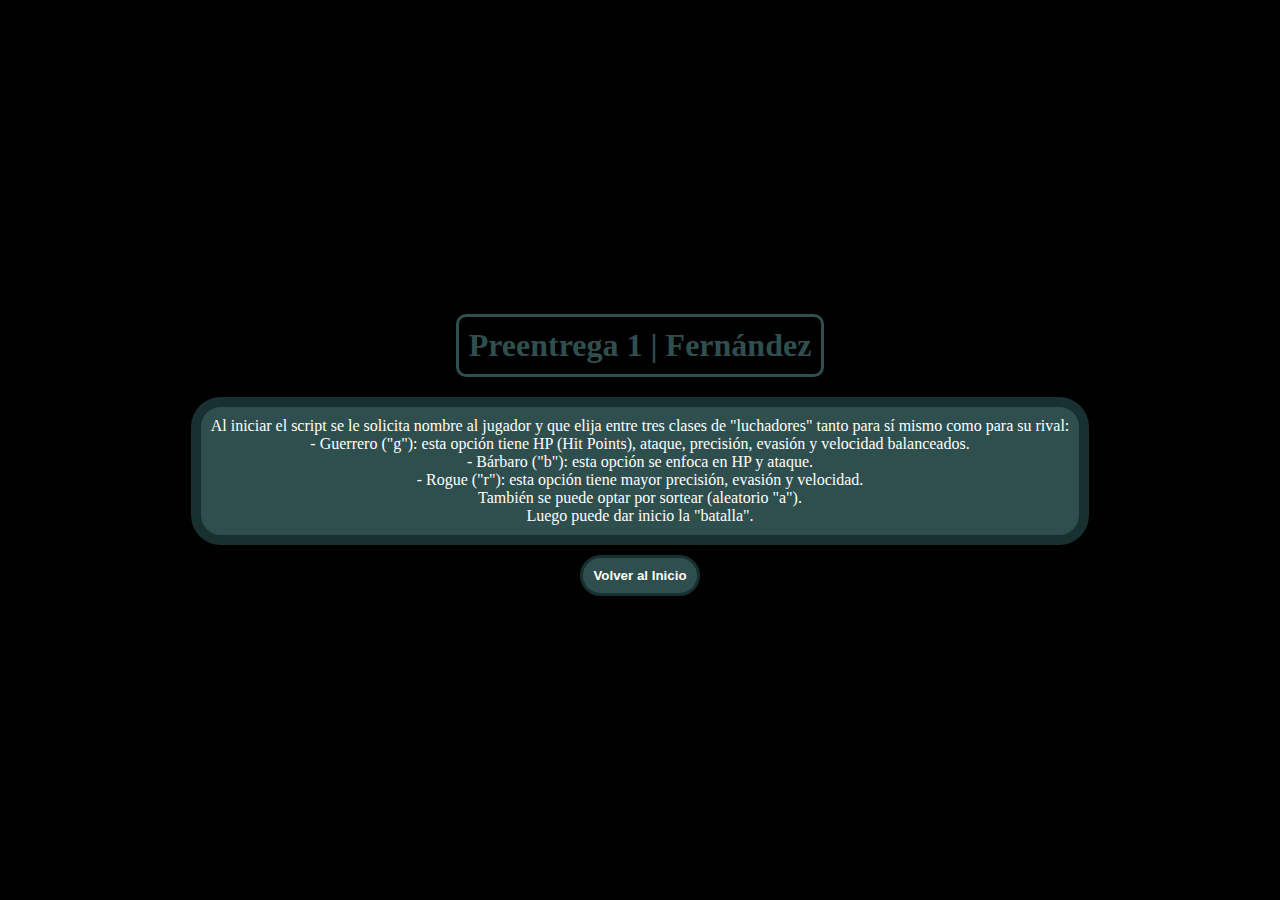
==== html/juego.html @ 5ed658d0 "Finalizado estilo con CSS y agregada explicación a los HTMLs" ====
<!DOCTYPE html>
<html lang="es">

<head>
    <meta charset="UTF-8">
    <meta name="viewport" content="width=device-width, initial-scale=1.0">
    <!-- Título de la página -->
    <title>Juegazo | Preentrega 1 | Fernández</title>
    <!-- Descripción de la página -->
    <meta name="description" content="Juego para la Primera Preentrega para el curso de JavaScript de Coderhouse">
    <!-- FavIcon -->
    <link rel="icon" href="../img/j.png">
    <!-- CSS -->
    <link rel="stylesheet" href="../css/style.css">
</head>

<body>
    <header>
        <h1>Preentrega 1 | Fernández</h1>
    </header>

    <main>
        <p>Al iniciar el script se le solicita nombre al jugador y que elija entre tres clases de "luchadores" tanto
            para sí mismo como para su rival:<br>
            - Guerrero ("g"): esta opción tiene HP (Hit Points), ataque, precisión, evasión y velocidad balanceados.<br>
            - Bárbaro ("b"): esta opción se enfoca en HP y ataque.<br>
            - Rogue ("r"): esta opción tiene mayor precisión, evasión y velocidad.<br>
            También se puede optar por sortear (aleatorio "a").<br>
            Luego puede dar inicio la "batalla".
        </p>

        <a href="../index.html">
            <button> Volver al Inicio </button>
        </a>

    </main>

    <!-- Linkeo el JS -->
    <script src="../js/script.js"></script>
</body>

</html>
---- css/style.css ----
/* Reseteo de padding y margin */
* {
    margin: 0;
    padding: 0;
  }

/* Colores y estructura del Body */
body {
    display: flex;
    flex-direction: column;
    justify-content: center;
    align-items: center;
    height: 100vh;
    margin: 0;
    background-color: black;
    text-align: center;
}

/* Decoración de h1 */
h1 {
    border: 3px solid darkslategray;
    padding: 10px;
    color: darkslategray;
    margin: 10px;
    border-radius: 10px;
}

/* Decoración de párrafos */
p {
    border: 10px solid rgb(24, 48, 48);
    padding: 10px;
    color: white;
    background-color: darkslategray;
    margin: 10px;
    border-radius: 30px;
}

/* Decoración de botones */
button {
    background-color: darkslategray;
    color: white;
    border: 3px solid rgb(24, 48, 48);
    padding: 10px;
    font-weight: bold;
    border-radius: 300px;
    transition: 1s;
}

button:hover {
    background-color: rgb(24, 48, 48);
    border: 3px solid white;
}
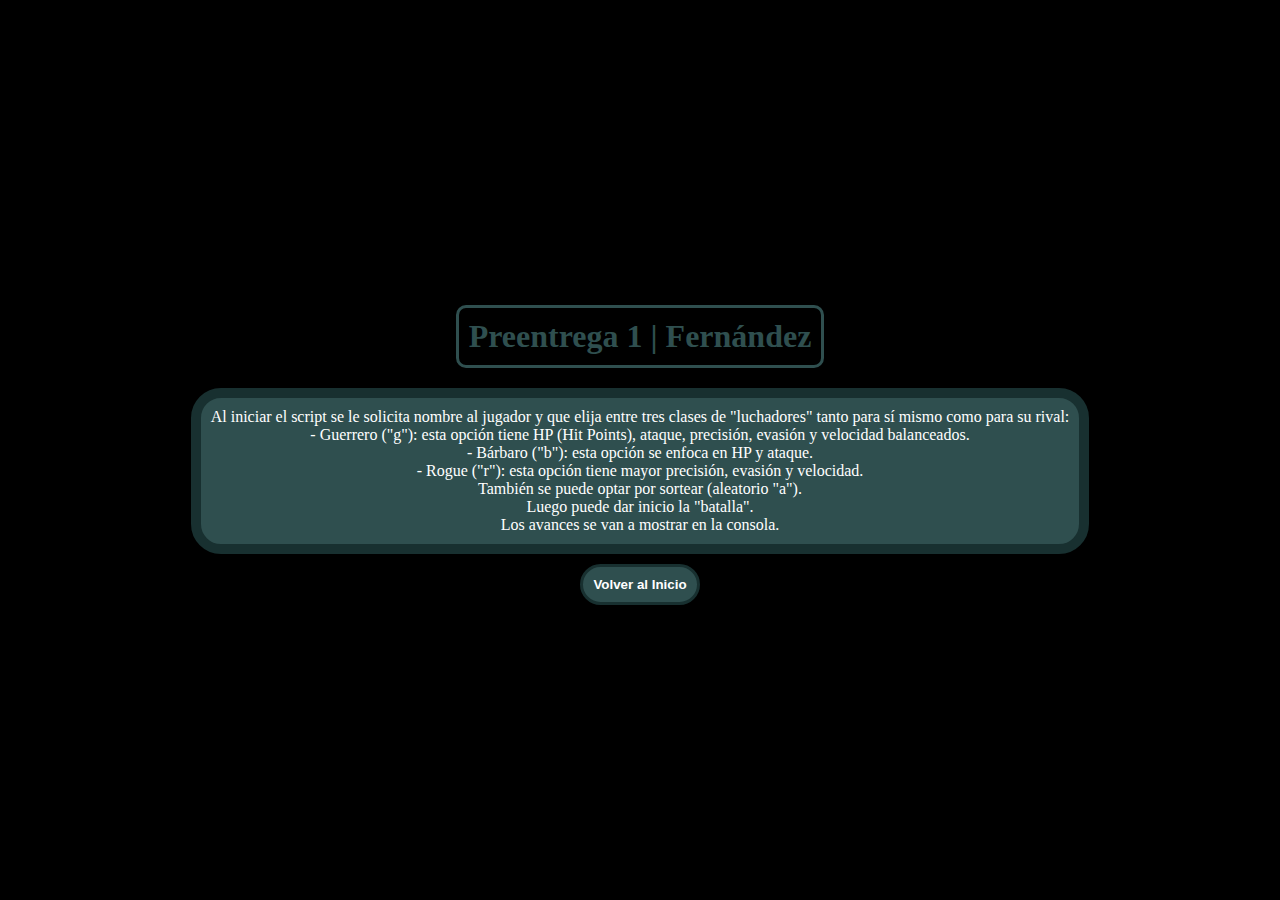
==== commit 5b5517e3: "Modificado el párrafo" ====
--- a/html/juego.html
+++ b/html/juego.html
@@ -26,7 +26,8 @@
             - Bárbaro ("b"): esta opción se enfoca en HP y ataque.<br>
             - Rogue ("r"): esta opción tiene mayor precisión, evasión y velocidad.<br>
             También se puede optar por sortear (aleatorio "a").<br>
-            Luego puede dar inicio la "batalla".
+            Luego puede dar inicio la "batalla".<br>
+            Los avances se van a mostrar en la consola.
         </p>
 
         <a href="../index.html">
